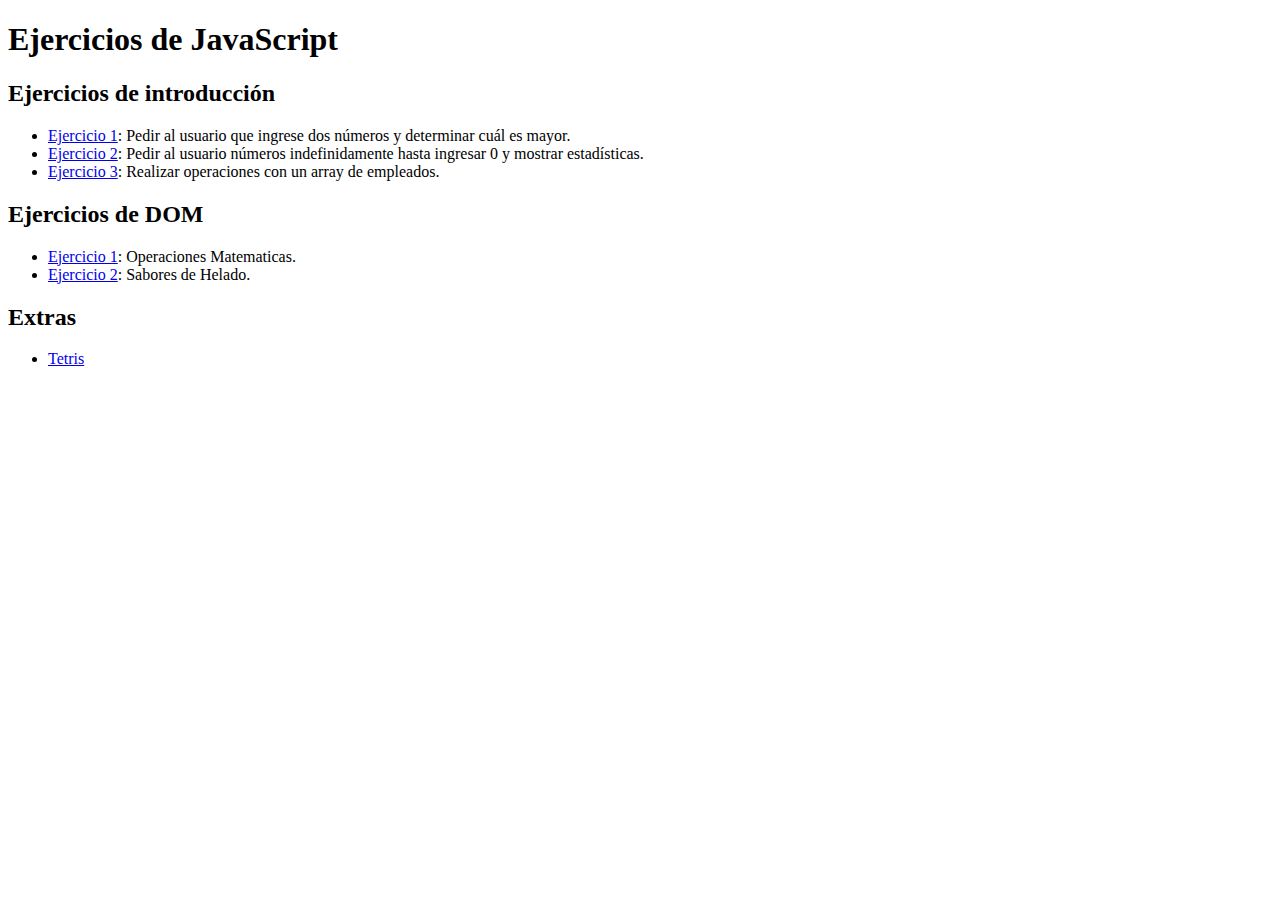
==== index.html @ d2c97476 "[HOTFIX]: Corregir ubicación de index.html para solucionar problema de carga de página" ====
<!DOCTYPE html>
<html lang="es">
<head>
    <meta charset="UTF-8">
    <meta name="viewport"
          content="width=device-width, user-scalable=no, initial-scale=1.0, maximum-scale=1.0, minimum-scale=1.0">
    <meta http-equiv="X-UA-Compatible" content="ie=edge">    <title>Ejercicios de JavaScript</title>

    <!-- CSS -->
    <link rel="stylesheet" href="EjerciciosJS/assets/css/style.css">
</head>
<body>
<h1>Ejercicios de JavaScript</h1>

<h2>Ejercicios de introducción</h2>
<ul>
    <li><a href="EjerciciosJS/pages/01_intro/ejercicio1.html">Ejercicio 1</a>: Pedir al usuario que ingrese dos números y determinar cuál es mayor.</li>
    <li><a href="EjerciciosJS/pages/01_intro/ejercicio2.html">Ejercicio 2</a>: Pedir al usuario números indefinidamente hasta ingresar 0 y mostrar estadísticas.</li>
    <li><a href="EjerciciosJS/pages/01_intro/ejercicio3.html">Ejercicio 3</a>: Realizar operaciones con un array de empleados.</li>
</ul>

<h2>Ejercicios de DOM</h2>
<ul>
    <li><a href="EjerciciosJS/pages/02_DOM/ejercicio1.html">Ejercicio 1</a>: Operaciones Matematicas.</li>
    <li><a href="EjerciciosJS/pages/02_DOM/ejercicio2.html">Ejercicio 2</a>: Sabores de Helado.</li>
</ul>

<h2>Extras</h2>
<ul>
    <li><a href="EjerciciosJS/pages/Tetris/tetris.html">Tetris</a> </li>
</ul>

</body>
</html>
---- EjerciciosJS/assets/css/style.css ----
:root {
    color-scheme: dark light;
}

@import url('https://fonts.googleapis.com/css2?family=Fira+Code:wght@300..700&display=swap');

#codigo-js {
    display: inline-block;
    font-family: 'Fira Code', monospace;
    font-size: 1rem;
    color: #f8f9fa;
    background-color: #333;
    padding: 1rem;
    border-radius: 8px;
}
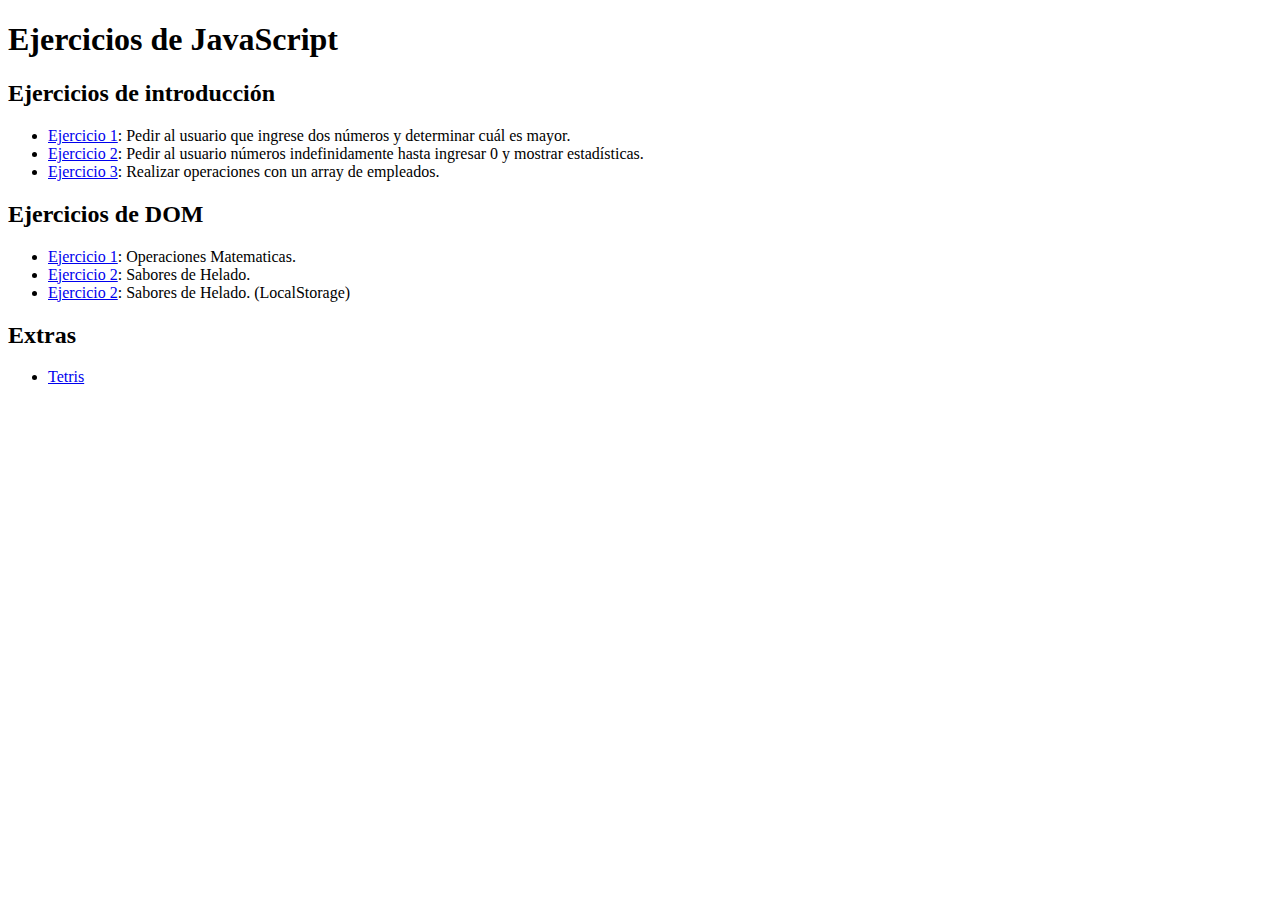
==== commit 21750487: "[FEAT]: Agregar Ejercicio 2 del DOM con opcion de localstorage" ====
--- a/index.html
+++ b/index.html
@@ -23,6 +23,7 @@
 <ul>
     <li><a href="EjerciciosJS/pages/02_DOM/ejercicio1.html">Ejercicio 1</a>: Operaciones Matematicas.</li>
     <li><a href="EjerciciosJS/pages/02_DOM/ejercicio2.html">Ejercicio 2</a>: Sabores de Helado.</li>
+    <li><a href="EjerciciosJS/pages/02_DOM/ejercicio2_localstorage.html">Ejercicio 2</a>: Sabores de Helado. (LocalStorage)</li>
 </ul>
 
 <h2>Extras</h2>
--- a/EjerciciosJS/assets/css/style.css
+++ b/EjerciciosJS/assets/css/style.css
@@ -2,14 +2,77 @@
     color-scheme: dark light;
 }
 
-@import url('https://fonts.googleapis.com/css2?family=Fira+Code:wght@300..700&display=swap');
-
 #codigo-js {
     display: inline-block;
     font-family: 'Fira Code', monospace;
-    font-size: 1rem;
-    color: #f8f9fa;
-    background-color: #333;
     padding: 1rem;
     border-radius: 8px;
+}
+
+pre {
+    display: inline-block;
+    border-radius: 8px;
+    margin: 5vh;
+
+}
+
+#sabores {
+    display: flex;
+    flex-direction: column;
+}
+
+.mt-1 {
+    margin-top: 1em;
+}
+
+.ms-1 {
+    margin-left: 1em;
+}
+
+.Button {
+    width: fit-content;
+    max-width: min(100%, 100vw);
+    display: inline-flex;
+    justify-content: center;
+    align-items: center;
+    text-align: center;
+    vertical-align: middle;
+    overflow: hidden;
+    appearance: button;
+    user-select: none;
+    text-transform: capitalize;
+    white-space: nowrap;
+    text-decoration: none;
+    cursor: pointer;
+    padding: max(0.5em, 0.5rem) max(1.5em, 1.5rem);
+    font-size: clamp(0.875rem, 0.7220363289rem + 0.7648183556vw, 1.375rem);
+    box-shadow: 0 0 0 -0.4em hsl(0, 0%, 100%),
+    0 0 0 -0.6em rgba(13, 109, 253, 0.7);
+    transition: box-shadow 400ms cubic-bezier(0.66, -0.2, 0.27, 1.15);
+}
+
+.Button:active,
+.Button:hover {
+    opacity: 0.7;
+}
+
+.Button:focus-visible {
+    box-shadow: 0 0 0 0.3em hsl(0, 0%, 100%),
+    0 0 0 0.5em rgba(13, 109, 253, 0.7);
+}
+
+.Button:focus {
+    outline: none;
+}
+
+@supports not (font-size: clamp(0.875rem, 0.7rem + 0.7vw, 1.375rem)) {
+    .Button {
+        font-size: 1rem;
+    }
+}
+
+@supports not (width: fit-content) {
+    .Button {
+        width: auto;
+    }
 }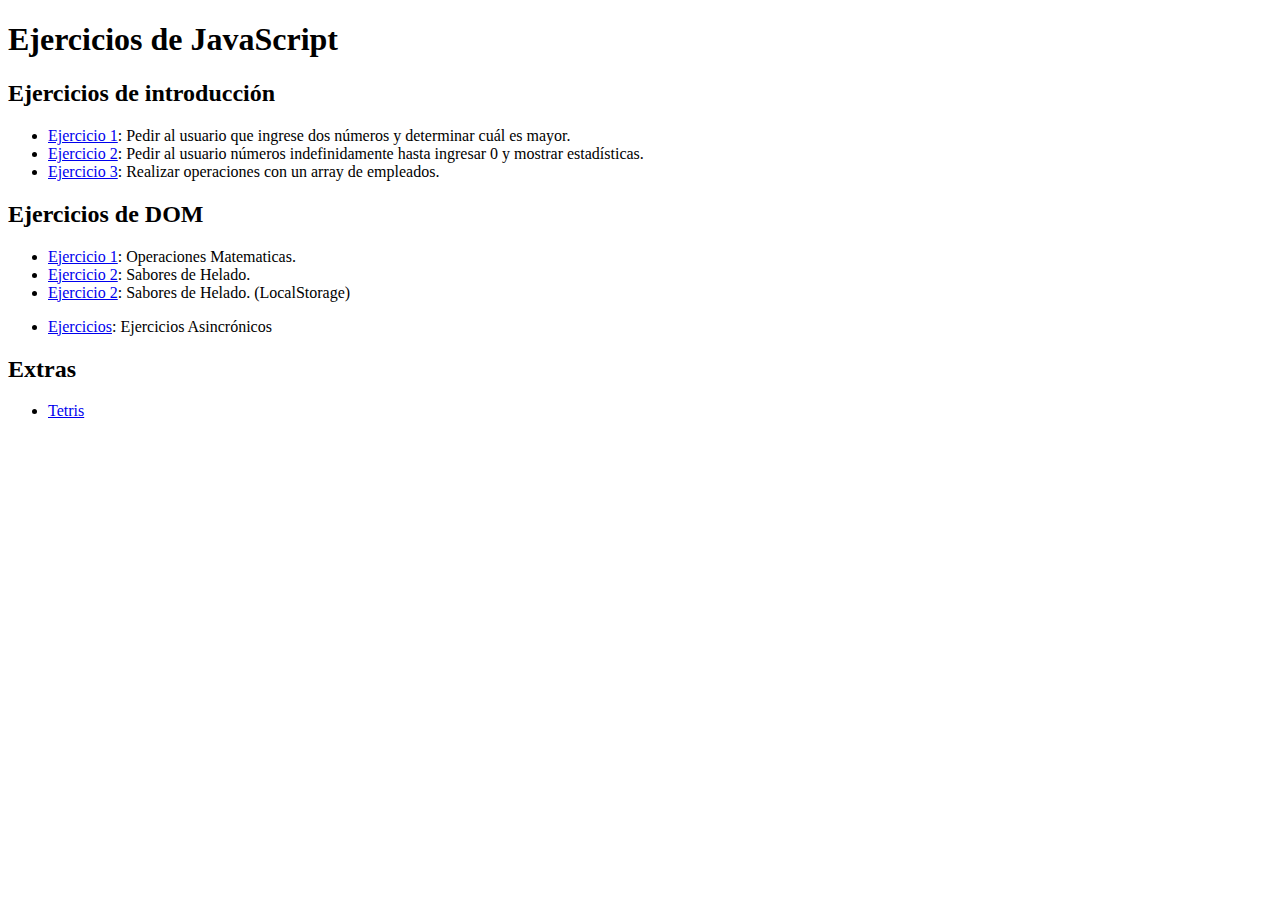
==== commit e15eb306: "[CHORE] Comienzo Ej Asincronia" ====
--- a/index.html
+++ b/index.html
@@ -4,7 +4,8 @@
     <meta charset="UTF-8">
     <meta name="viewport"
           content="width=device-width, user-scalable=no, initial-scale=1.0, maximum-scale=1.0, minimum-scale=1.0">
-    <meta http-equiv="X-UA-Compatible" content="ie=edge">    <title>Ejercicios de JavaScript</title>
+    <meta http-equiv="X-UA-Compatible" content="ie=edge">    
+    <title>Ejercicios de JavaScript</title>
 
     <!-- CSS -->
     <link rel="stylesheet" href="EjerciciosJS/assets/css/style.css">
@@ -26,6 +27,10 @@
     <li><a href="EjerciciosJS/pages/02_DOM/ejercicio2_localstorage.html">Ejercicio 2</a>: Sabores de Helado. (LocalStorage)</li>
 </ul>
 
+<ul>
+    <li><a href="EjerciciosJS/pages/03_Async/ejercicios">Ejercicios</a>: Ejercicios Asincrónicos</li>
+</ul>
+
 <h2>Extras</h2>
 <ul>
     <li><a href="EjerciciosJS/pages/Tetris/tetris.html">Tetris</a> </li>
--- a/EjerciciosJS/assets/css/style.css
+++ b/EjerciciosJS/assets/css/style.css
@@ -14,6 +14,10 @@
     border-radius: 8px;
     margin: 5vh;
 
+}
+
+.seleccionable {
+    margin-top: 5px;
 }
 
 #sabores {
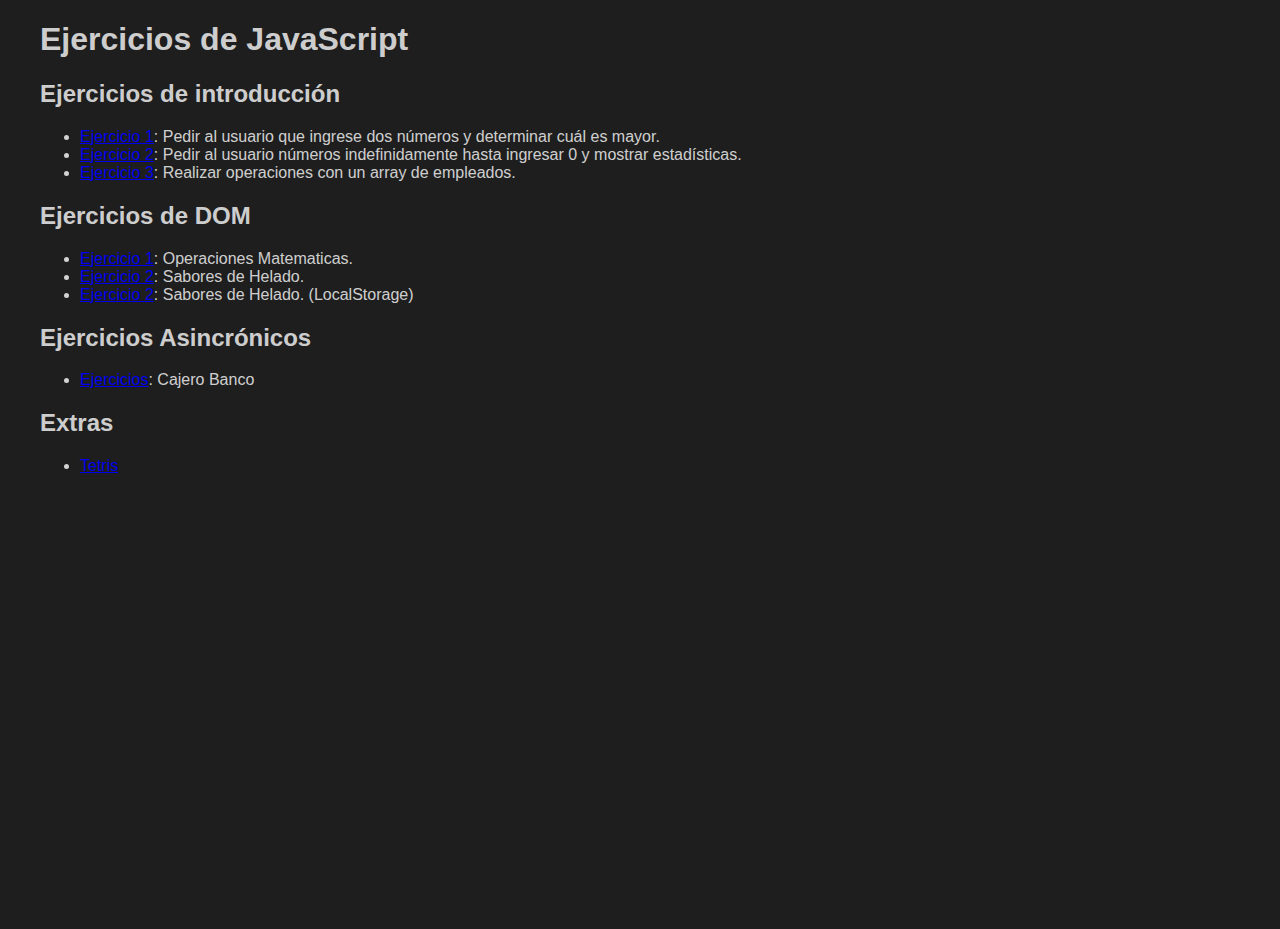
==== commit 3c3a5f17: "[FEAT]: Agregado ejercicios.html con setTimeout" ====
--- a/index.html
+++ b/index.html
@@ -27,8 +27,9 @@
     <li><a href="EjerciciosJS/pages/02_DOM/ejercicio2_localstorage.html">Ejercicio 2</a>: Sabores de Helado. (LocalStorage)</li>
 </ul>
 
+<h2>Ejercicios Asincrónicos</h2>
 <ul>
-    <li><a href="EjerciciosJS/pages/03_Async/ejercicios">Ejercicios</a>: Ejercicios Asincrónicos</li>
+    <li><a href="EjerciciosJS/pages/03_Async/ejercicios.html">Ejercicios</a>: Cajero Banco</li>
 </ul>
 
 <h2>Extras</h2>
--- a/EjerciciosJS/assets/css/style.css
+++ b/EjerciciosJS/assets/css/style.css
@@ -1,5 +1,13 @@
 :root {
     color-scheme: dark light;
+}
+
+body {
+    background-color: #1e1e1e;
+    color: rgba(255, 255, 255, 0.8);
+    font-family: 'Roboto', sans-serif;
+    padding: 0 2rem;
+    min-height: 100vh;
 }
 
 #codigo-js {
@@ -79,4 +87,98 @@
     .Button {
         width: auto;
     }
-}+}
+
+.titulo {
+    display: flex;
+    justify-content: center;
+    align-items: center;
+    text-align: center;
+}
+
+.cajas-clientes {
+    display: grid;
+    grid-template-columns: 3fr 1fr;
+}
+
+.tarjetas-banco, .tarjetas-clientes {
+    display: flex;
+    flex-wrap: wrap;
+    justify-content: center;
+}
+
+.tarjetas-clientes {
+    border-left: 2px solid rgba(255, 178, 0, 0.3);
+
+    .card-footer {
+        p {
+            span {
+                color: rgb(253, 95, 179);
+            }
+        }
+    }
+}
+
+.card {
+    background-color: rgba(255, 255, 255, 0.1);
+    width: 250px;
+    margin: 1rem;
+    padding: 1rem;
+    border-radius: 8px;
+    box-shadow: 0 0 10px rgba(255, 255, 255, 0.1);
+    transition: transform 0.3s;
+}
+
+.card:hover {
+    transform: scale(1.05);
+}
+
+.card-header {
+    display: flex;
+    justify-content: space-between;
+    align-items: center;
+    border-bottom: 1px solid rgba(255, 255, 255, 0.2);
+    text-transform: uppercase;
+    font-size: 1.5rem;
+
+    h3 {
+        margin: 1.2rem auto;
+    }
+}
+
+.card-body, .card-footer {
+    p {
+        color: rgba(255, 255, 255, 0.6);
+
+        span {
+            display: flex;
+            font-size: 1.5rem;
+            justify-content: center;
+            margin-top: 1.5rem;
+        }
+    }
+}
+
+.card-body {
+    border-bottom: 1px solid rgba(255, 255, 255, 0.2);
+
+    p {
+        span {
+            color: rgb(255, 220, 146);
+        }
+    }
+}
+
+.card-footer {
+    p {
+        span {
+            color: rgb(172, 135, 220);
+        }
+    }
+}
+
+.banco {
+    text-align: center;
+    font-size: 1.8rem;
+    text-shadow: 0 0 5px rgba(255, 255, 255, 0.5);
+}
